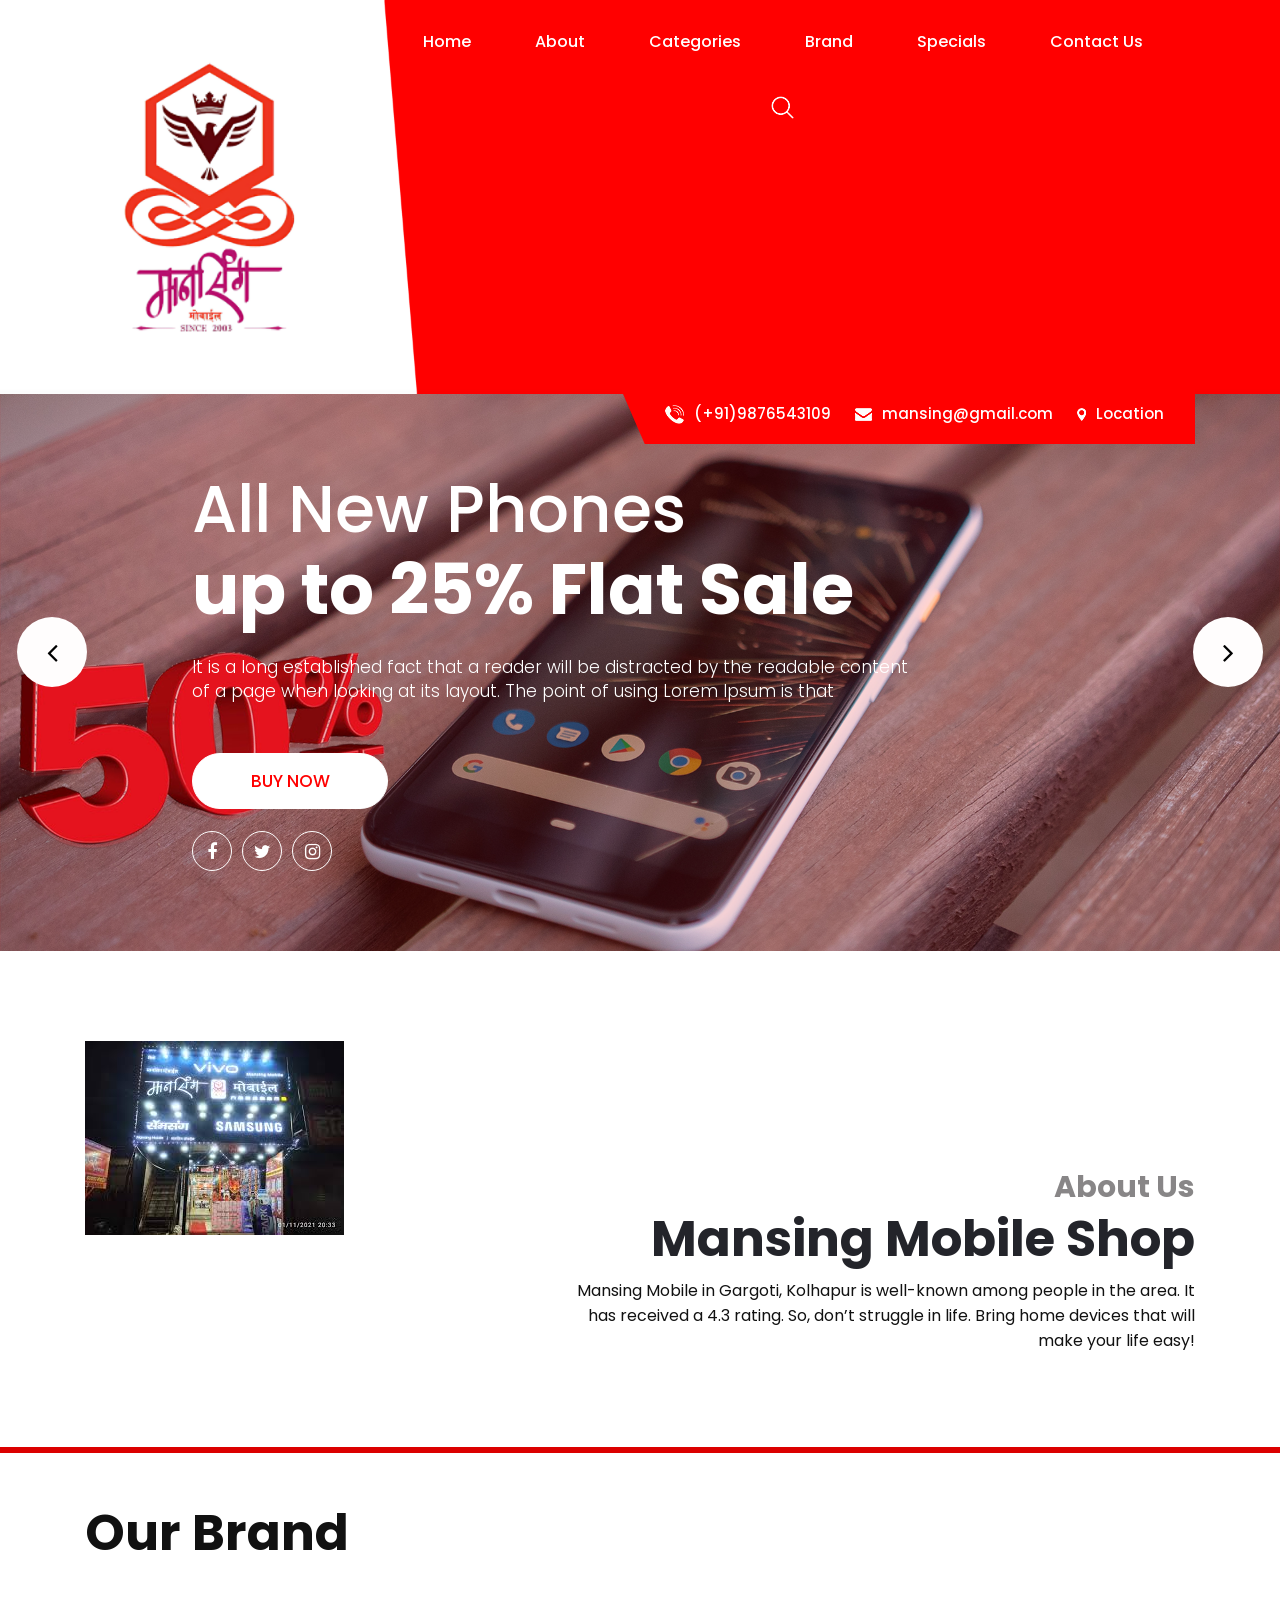
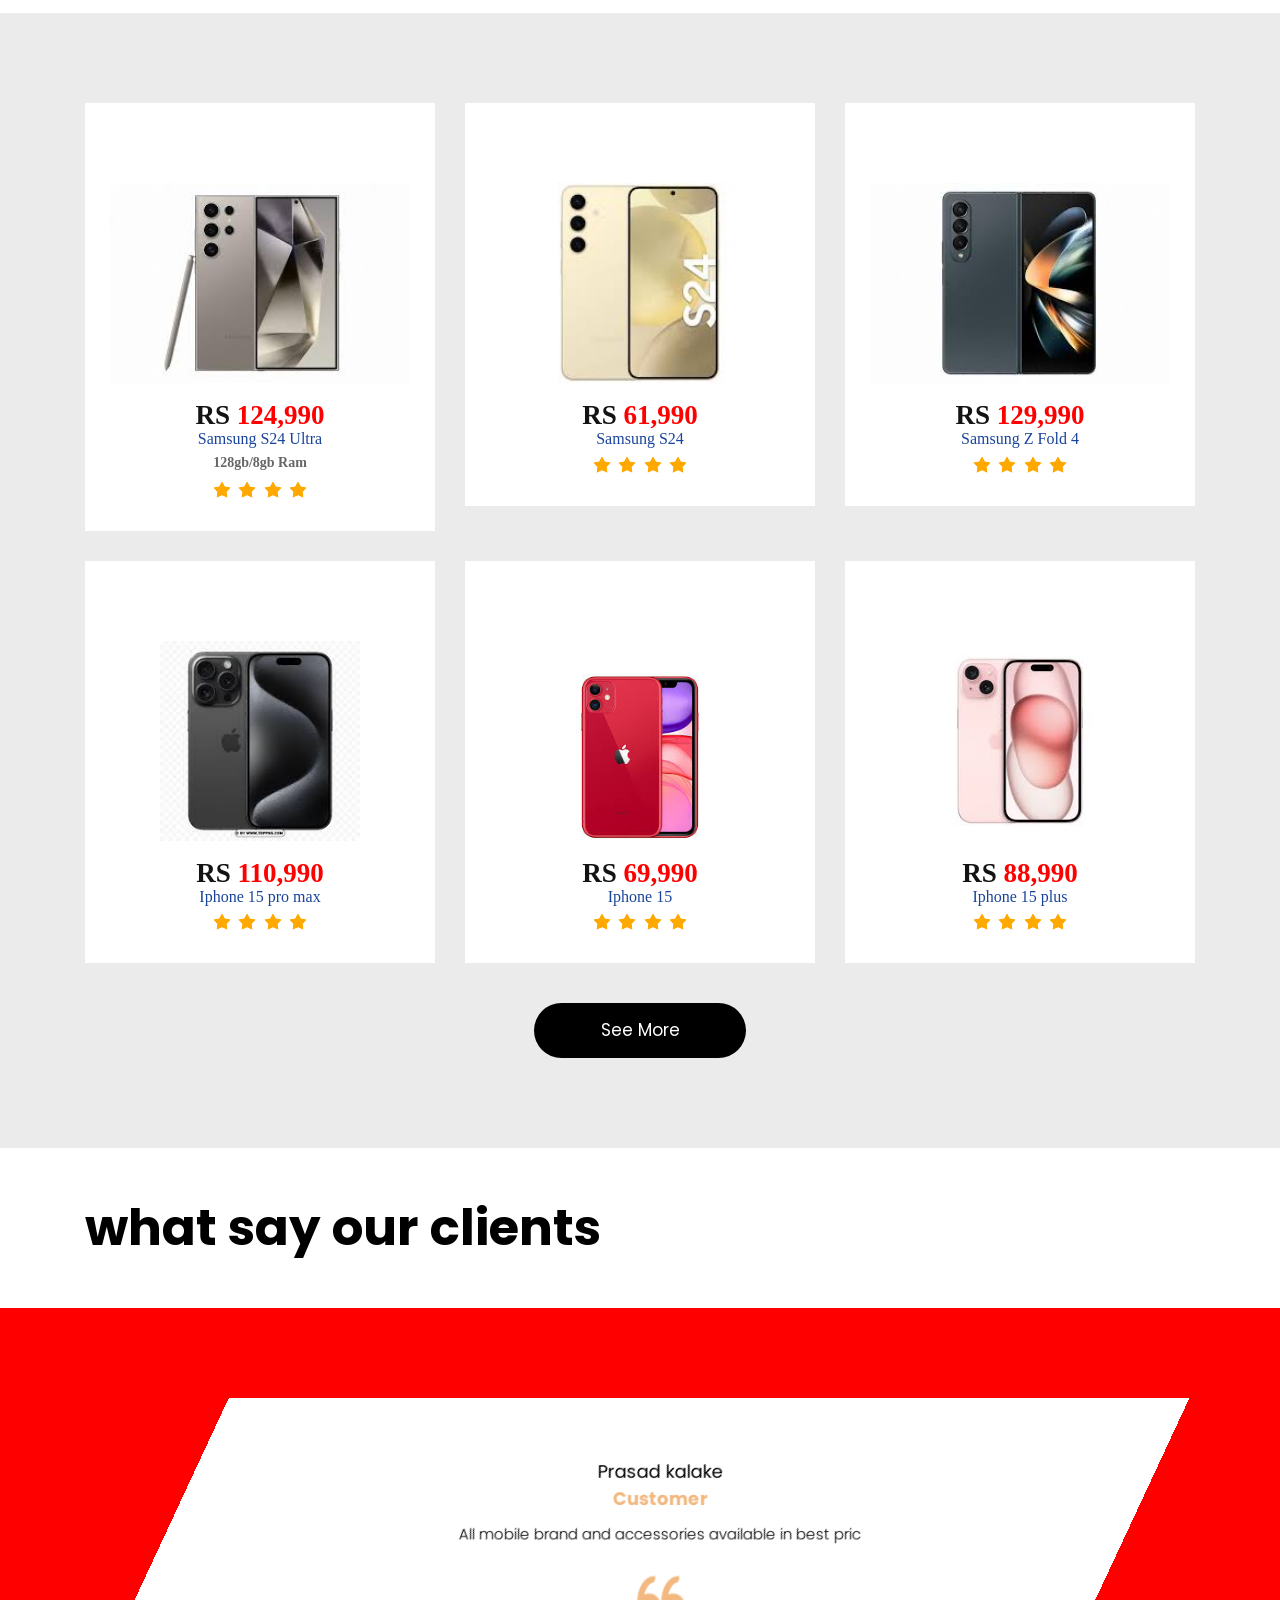
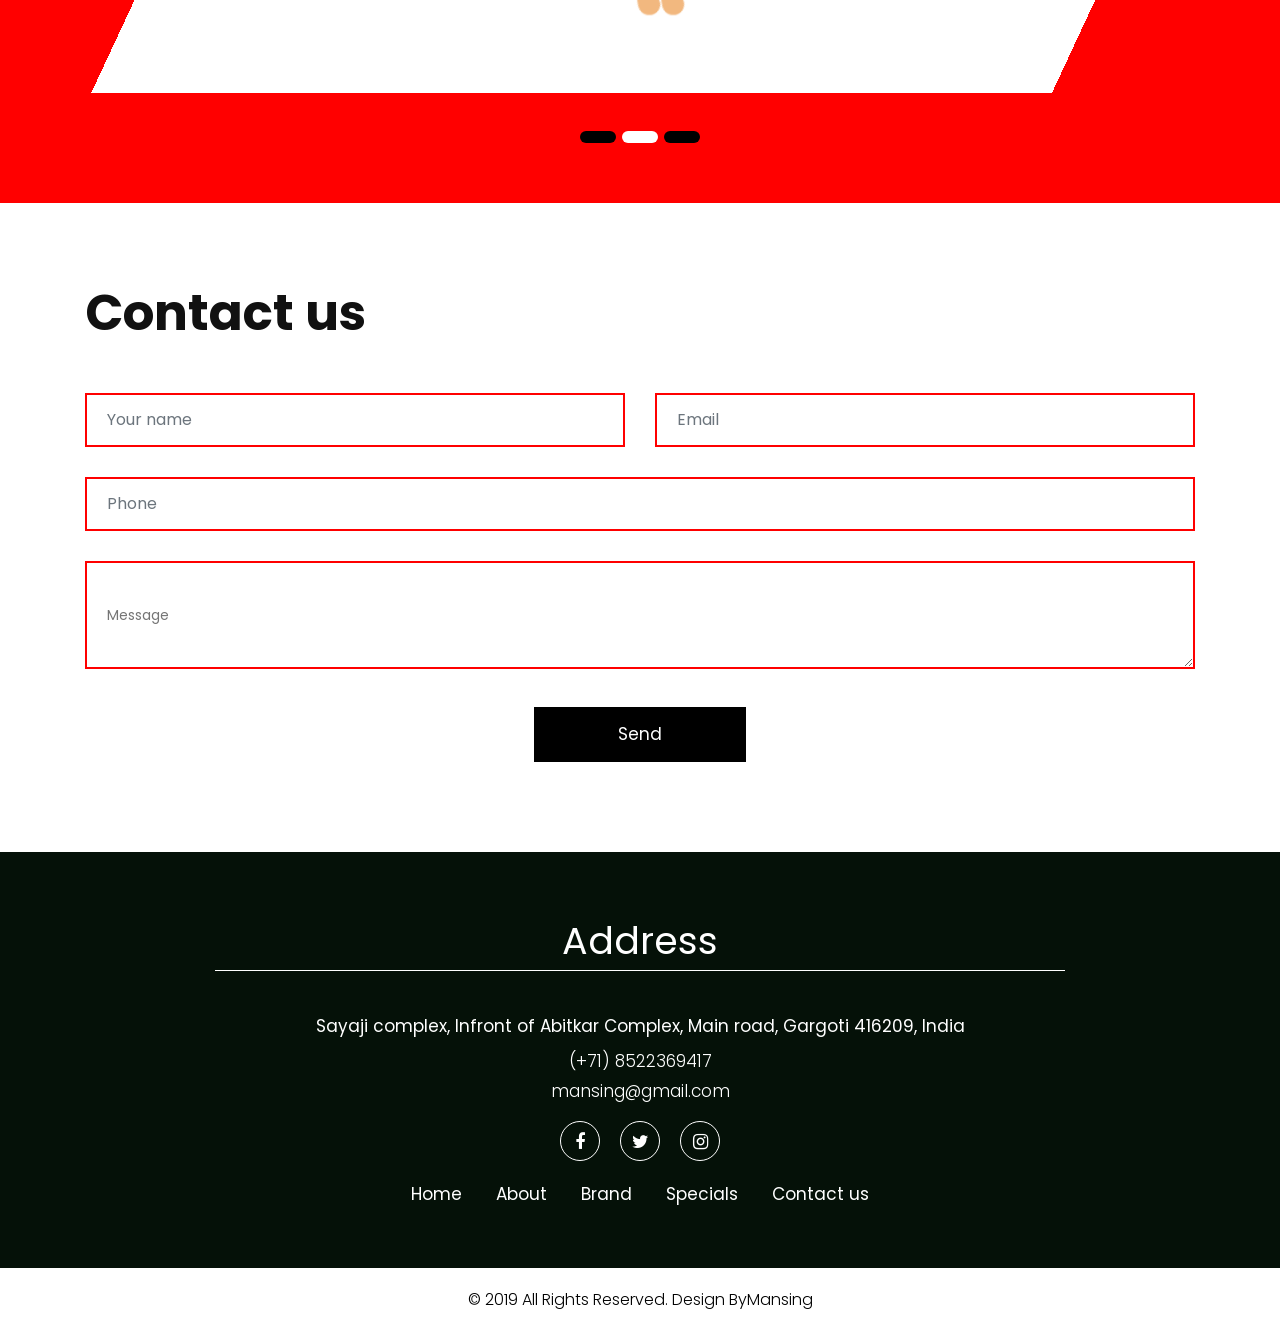
==== index.html @ 96abff28 "Initial commit" ====
<!DOCTYPE html>
<html lang="en">

<head>
    <!-- basic -->
    <meta charset="utf-8">
    <meta http-equiv="X-UA-Compatible" content="IE=edge">
    <!-- mobile metas -->
    <meta name="viewport" content="width=device-width, initial-scale=1">
    <meta name="viewport" content="initial-scale=1, maximum-scale=1">
    <!-- site metas -->
    <title>mansing mobile</title>
    <meta name="keywords" content="">
    <meta name="description" content="">
    <meta name="author" content="">
    <!-- bootstrap css -->
    <link rel="stylesheet" href="css/bootstrap.min.css">
    <!-- style css -->
    <link rel="stylesheet" href="css/style.css">
    <!-- Responsive-->
    <link rel="stylesheet" href="css/responsive.css">
    <!-- fevicon -->
    <link rel="icon" href="images/fevicon.png" type="image/gif" />
    <!-- Scrollbar Custom CSS -->
    <link rel="stylesheet" href="css/jquery.mCustomScrollbar.min.css">
    <!-- Tweaks for older IEs-->
    <link rel="stylesheet" href="https://netdna.bootstrapcdn.com/font-awesome/4.0.3/css/font-awesome.css">
    <!-- owl stylesheets -->
    <link rel="stylesheet" href="https://cdnjs.cloudflare.com/ajax/libs/font-awesome/4.7.0/css/font-awesome.min.css">
    <link rel="stylesheet" href="css/owl.carousel.min.css">
    <link rel="stylesheet" href="css/owl.theme.default.min.css">
    <link rel="stylesheet" href="https://cdnjs.cloudflare.com/ajax/libs/fancybox/2.1.5/jquery.fancybox.min.css" media="screen">
    <!--[if lt IE 9]>
      <script src="https://oss.maxcdn.com/html5shiv/3.7.3/html5shiv.min.js"></script>
      <script src="https://oss.maxcdn.com/respond/1.4.2/respond.min.js"></script><![endif]-->
</head>
<!-- body -->

<body class="main-layout ">
    <!-- loader  -->
    <div class="loader_bg">
        <div class="loader"><img src="images/loading.gif" alt="#" /></div>
    </div>
    <!-- end loader -->
    <!-- header -->
    <header>
        <!-- header inner -->
        <div class="header">

            <div class="container">
                <div class="row">
                    <div class="col-xl-3 col-lg-3 col-md-3 col-sm-3 col logo_section">
                        <div class="full">
                            <div class="center-desk">
                                <div class="logo">
                                    <a href="index.html"><img src="images/logo.png" alt="#"></a>
                                </div>
                            </div>
                        </div>
                    </div>
                    <div class="col-xl-9 col-lg-9 col-md-9 col-sm-9">
                        <div class="menu-area">
                            <div class="limit-box">
                                <nav class="main-menu">
                                    <ul class="menu-area-main">
                                        <li class="active"> <a href="index.html">Home</a> </li>
                                        <li> <a href="about.html">About</a> </li>
                                        <li><a href="categories.html">Categories</a></li>
                                        <li><a href="brand.html">Brand</a></li>
                                        <li><a href="special.html">Specials</a></li>
                                        <li><a href="contact.html">Contact Us</a></li>
                                        <li class="last">
                                            <a href="#"><img src="images/search_icon.png" alt="icon" /></a>
                                        </li>
                                    </ul>
                                </nav>
                            </div>
                        </div>  
                    </div>
                    <div class="col-md-6 offset-md-6">
                        <div class="location_icon_bottum">
                            <ul>
                                <li><img src="icon/call.png" />(+91)9876543109</li>
                                <li><img src="icon/email.png" />mansing@gmail.com</li>
                                <li><img src="icon/loc.png" />Location</li>
                            </ul>
                        </div>
                    </div>
                </div>
            </div>
        </div>
        <!-- end header inner -->
    </header>
    <!-- end header -->
    <section class="slider_section">
        <div id="myCarousel" class="carousel slide banner-main" data-ride="carousel">
            <div class="carousel-inner">
                <div class="carousel-item active">
                    <img class="first-slide" src="images/banner1.png" alt="First slide">
                    <div class="container">
                        <div class="carousel-caption relative">
                            <span>All New Phones </span>
                            <h1>up to 25% Flat Sale</h1>
                            <p>It is a long established fact that a reader will be distracted by the readable content
                                <br> of a page when looking at its layout. The point of using Lorem Ipsum is that</p>
                            <a class="buynow" href="#">Buy Now</a>
                            <ul class="social_icon">
                                <li> <a href="#"><i class="fa fa-facebook-f"></i></a></li>
                                <li> <a href="#"><i class="fa fa-twitter"></i></a></li>
                                <li> <a href="#"><i class="fa fa-instagram"></i></a></li>
                            </ul>
                        </div>
                    </div>
                </div>
                <div class="carousel-item">
                    <img class="second-slide" src="images/fold.jpg" alt="Second slide">
                    <div class="container">
                        <div class="carousel-caption relative">
                            

                        </div>
                    </div>
                </div>
                <div class="carousel-item">
                    <img class="Third-slide" src="images/A.jpg" alt="Third slide">
                    <div class="container">
                        <div class="carousel-caption relative">
                            

                        </div>
                    </div>
                </div>
                <div class="carousel-item">
                    <img class="second-slide" src="images/fold.jpg" alt="Second slide">
                    <div class="container">
                        <div class="carousel-caption relative">
                            

                        </div>
                    </div>
                </div>
                <div class="carousel-item">
                    
                    <div class="container">
                        <div class="carousel-caption relative">
                            <span>All New Phones </span>
                            <h1>up to 25% Flat Sale</h1>
                            <p>It is a long established fact that a reader will be distracted by the readable content
                                <br> of a page when looking at its layout. The point of using Lorem Ipsum is that</p>
                            <a class="buynow" href="#">Buy Now</a>
                            <ul class="social_icon">
                                <li> <a href="#"><i class="fa fa-facebook-f"></i></a></li>
                                <li> <a href="#"><i class="fa fa-twitter"></i></a></li>
                                <li> <a href="#"><i class="fa fa-instagram"></i></a></li>
                            </ul>
                        </div>
                    </div>
                </div>
            </div>
            <a class="carousel-control-prev" href="#myCarousel" role="button" data-slide="prev">
                <i class='fa fa-angle-left'></i>
            </a>
            <a class="carousel-control-next" href="#myCarousel" role="button" data-slide="next">
                <i class='fa fa-angle-right'></i>
            </a>
        </div>
    </section>

    <!-- about -->
    <div class="about">
        <div class="container">
            <div class="row">
                <div class="col-xl-5 col-lg-5 col-md-5 co-sm-l2">
                    <div class="about_img">
                        <figure><img src="images/about2.jpeg" alt="img" /></figure>
                    </div>
                </div>
                <div class="col-xl-7 col-lg-7 col-md-7 co-sm-l2">
                    <div class="about_box">
                        <h3>About Us</h3>
                        <span>Mansing Mobile Shop</span>
                        <p>
                        
                        <h4> Mansing Mobile in Gargoti, Kolhapur is well-known among people in the area. It has received a 4.3 rating. So, don’t struggle in life. Bring home devices that will make your life easy!</h4> </p>

                    </div>
               
            </div>
        </div>
    </div>
    </div>
    <!-- end about -->

    <!-- brand -->
    <div class="brand">
        <div class="container">
            <div class="row">
                <div class="col-md-12">
                    <div class="titlepage">
                        <h2>Our Brand</h2>
                    </div>
                </div>
            </div>
        </div>
        <div class="brand-bg">
            <div class="container">
                <div class="row">
                    <div class="col-xl-4 col-lg-4 col-md-4 col-sm-6 margin">
                        <div class="brand_box">
                            <img src="images/1.png" alt="img" />
                            <h3>RS <strong class="red">124,990</strong></h3>
                            <span>Samsung S24 Ultra</span>
                            <b> <li>128gb/8gb Ram</li></b>
                            <i><img src="images/star.png"/></i>
                            <i><img src="images/star.png"/></i>
                            <i><img src="images/star.png"/></i>
                            <i><img src="images/star.png"/></i>
                        </div>
                    </div>
                    <div class="col-xl-4 col-lg-4 col-md-4 col-sm-6 margin">
                        <div class="brand_box">
                            <img src="images/2.png" alt="img" />
                            <h3>RS <strong class="red">61,990</strong></h3>
                            <span>Samsung S24</span>
                            <i><img src="images/star.png"/></i>
                            <i><img src="images/star.png"/></i>
                            <i><img src="images/star.png"/></i>
                            <i><img src="images/star.png"/></i>
                        </div>
                    </div>
                    <div class="col-xl-4 col-lg-4 col-md-4 col-sm-6 margin">
                        <div class="brand_box">
                            <img src="images/3.png" alt="img" />
                            <h3>RS <strong class="red">129,990</strong></h3>
                            <span>Samsung Z Fold 4</span>
                            <i><img src="images/star.png"/></i>
                            <i><img src="images/star.png"/></i>
                            <i><img src="images/star.png"/></i>
                            <i><img src="images/star.png"/></i>
                        </div>
                    </div>
                    <div class="col-xl-4 col-lg-4 col-md-4 col-sm-6">
                        <div class="brand_box">
                            <img src="images/4.png" alt="img" />
                            <h3>RS <strong class="red">110,990</strong></h3>
                            <span>Iphone 15 pro max</span>
                            <i><img src="images/star.png"/></i>
                            <i><img src="images/star.png"/></i>
                            <i><img src="images/star.png"/></i>
                            <i><img src="images/star.png"/></i>
                        </div>
                    </div>
                    <div class="col-xl-4 col-lg-4 col-md-4 col-sm-6 mrgn">
                        <div class="brand_box">
                            <img src="images/5.png" alt="img" />
                            <h3>RS <strong class="red">69,990</strong></h3>
                            <span>Iphone 15</span>
                            <i><img src="images/star.png"/></i>
                            <i><img src="images/star.png"/></i>
                            <i><img src="images/star.png"/></i>
                            <i><img src="images/star.png"/></i>
                        </div>
                    </div>
                    <div class="col-xl-4 col-lg-4 col-md-4 col-sm-6 mrgn">
                        <div class="brand_box">
                            <img src="images/6.png" alt="img" />
                            <h3>RS <strong class="red">88,990</strong></h3>
                            <span>Iphone 15 plus</span>
                            <i><img src="images/star.png"/></i>
                            <i><img src="images/star.png"/></i>
                            <i><img src="images/star.png"/></i>
                            <i><img src="images/star.png"/></i>
                        </div>
                    </div>
                    <div class="col-md-12">
                        <a href="product.html" class="read-more" >See More</a>
                    </div>
                </div>
            </div>
        </div>
    </div>

    <!-- end brand -->
    <!-- clients -->
    <div class="clients">
        <div class="container">
            <div class="row">
                <div class="col-md-12">
                    <div class="titlepage">
                        <h2>what say our clients</h2>
                    </div>
                </div>
            </div>
        </div>
    </div>
    <div class="clients_red">
        <div class="container">
            <div id="testimonial_slider" class="carousel slide" data-ride="carousel">
                <!-- Indicators -->
                <ul class="carousel-indicators">
                    <li data-target="#testimonial_slider" data-slide-to="0" class=""></li>
                    <li data-target="#testimonial_slider" data-slide-to="1" class="active"></li>
                    <li data-target="#testimonial_slider" data-slide-to="2" class=""></li>
                </ul>
                <!-- The slideshow -->
                <div class="carousel-inner">
                    <div class="carousel-item">
                        <div class="testomonial_section">
                            <div class="full center">
                            </div>
                            <div class="full testimonial_cont text_align_center cross_layout">
                                <div class="cross_inner">
                                    <h3>Devendra<br><strong class="ornage_color">Customer</strong></h3>
                                    <p>All in one mobile store. All brands mobile phones and accessories available in reasonable rates. Festival ans seasonal offers are there.</i>
                                    </p>
                                    <div class="full text_align_center margin_top_30">
                                        <img src="icon/testimonial_qoute.png">
                                    </div>
                                </div>
                            </div>
                        </div>
                    </div>

                    <div class="carousel-item active">

                        <div class="testomonial_section">
                            <div class="full center">
                            </div>
                            <div class="full testimonial_cont text_align_center cross_layout">
                                <div class="cross_inner">
                                    <h3>Prasad kalake<br><strong class="ornage_color">Customer</strong></h3>
                                    <p>All mobile brand and accessories available in best pric</i>
                                    </p>
                                    <div class="full text_align_center margin_top_30">
                                        <img src="icon/testimonial_qoute.png">
                                    </div>
                                </div>
                            </div>
                        </div>

                    </div>

                    <div class="carousel-item">

                        <div class="testomonial_section">
                            <div class="full center">
                            </div>
                            <div class="full testimonial_cont text_align_center cross_layout">
                                <div class="cross_inner">
                                    <h3>Pravin kamble<br><strong class="ornage_color">Customer</strong></h3>
                                    <p>Mansing mobile was funtastic mobile shop in Gargoti and his service is very good and also informed to new offers and launching mobile
</i>
                                    </p>
                                    <div class="full text_align_center margin_top_30">
                                        <img src="icon/testimonial_qoute.png">
                                    </div>
                                </div>
                            </div>
                        </div>
                    </div>

                </div>

            </div>

        </div>
    </div>
    <!-- end clients -->
    <!-- contact -->
    <div class="contact">
        <div class="container">
            <div class="row">
                <div class="col-md-12">
                    <div class="titlepage">
                        <h2>Contact us</h2>
                    </div>
                    <form action="data.php" method="POST">
    <div class="row">
        <div class="col-xl-6 col-lg-6 col-md-6 col-sm-6">
            <input class="form-control" placeholder="Your name" type="text" name="YourName">
        </div>
        <div class="col-xl-6 col-lg-6 col-md-6 col-sm-6">
            <input class="form-control" placeholder="Email" type="text" name="Email">
        </div>
        <div class="col-md-12">
            <input class="form-control" placeholder="Phone" type="text" name="Phone">
        </div>
        <div class="col-md-12">
            <textarea class="textarea" placeholder="Message" name="Message"></textarea>
        </div>
        <div class="col-md-12">
            <button class="send" type="submit">Send</button>
        </div>
    </div>
</form>

                </div>
            </div>
        </div>
    </div>
    <!-- end contact -->

    <!-- footer -->
    <footer>
        <div id="contact" class="footer">
            <div class="container">
                <div class="row pdn-top-30">
                    <div class="col-md-12 ">
                        <div class="footer-box">
                            <div class="headinga">
                                <h3>Address</h3>
                                <span>Sayaji complex, Infront of Abitkar Complex, Main road, Gargoti 416209, India</span>
                                <p>(+71) 8522369417
                                    <br>mansing@gmail.com</p>
                            </div>
                            <ul class="location_icon">
                                <li> <a href="#"><i class="fa fa-facebook-f"></i></a></li>
                                <li> <a href="#"><i class="fa fa-twitter"></i></a></li>
                                <li> <a href="#"><i class="fa fa-instagram"></i></a></li>

                            </ul>
                            <div class="menu-bottom">
                                <ul class="link">
                                    <li> <a href="#">Home</a></li>
                                    <li> <a href="#">About</a></li>
                                    
                                    <li> <a href="#">Brand </a></li>
                                    <li> <a href="#">Specials  </a></li>
                                    <li> <a href="#"> Contact us</a></li>
                                </ul>
                            </div>
                        </div>
                    </div>
                </div>
            </div>
            <div class="copyright">
                <div class="container">
                    <p>© 2019 All Rights Reserved. Design By<a href="https://html.design/">Mansing</a></p>
                </div>
            </div>
        </div>
    </footer>
    <!-- end footer -->
    <!-- Javascript files-->
    <script src="js/jquery.min.js"></script>
    <script src="js/popper.min.js"></script>
    <script src="js/bootstrap.bundle.min.js"></script>
    <script src="js/jquery-3.0.0.min.js"></script>
    <script src="js/plugin.js"></script>
    <!-- sidebar -->
    <script src="js/jquery.mCustomScrollbar.concat.min.js"></script>
    <script src="js/custom.js"></script>
    <!-- javascript -->
    <script src="js/owl.carousel.js"></script>
    <script src="https:cdnjs.cloudflare.com/ajax/libs/fancybox/2.1.5/jquery.fancybox.min.js"></script>
    <script>
        RS(document).ready(function() {
            RS(".fancybox").fancybox({
                openEffect: "none",
                closeEffect: "none"
            });

            RS(".zoom").hover(function() {

                RS(this).addClass('transition');
            }, function() {

                RS(this).removeClass('transition');
            });
        });
    </script>
</body>

</html>
---- css/style.css ----
/*--------------------------------------------------------------------- File Name: style.css ---------------------------------------------------------------------*/


/*--------------------------------------------------------------------- import Fonts ---------------------------------------------------------------------*/

@import url('https://fonts.googleapis.com/css?family=Rajdhani:300,400,500,600,700');
@import url('https://fonts.googleapis.com/css?family=Poppins:100,100i,200,200i,300,300i,400,400i,500,500i,600,600i,700,700i,800,800i,900,900i');

/*****---------------------------------------- 1) font-family: 'Rajdhani', sans-serif;
 2) font-family: 'Poppins', sans-serif;
 ----------------------------------------*****/


/*--------------------------------------------------------------------- import Files ---------------------------------------------------------------------*/

@import url(animate.min.css);
@import url(normalize.css);
@import url(icomoon.css);
@import url(css/font-awesome.min.css);
@import url(meanmenu.css);
@import url(owl.carousel.min.css);
@import url(swiper.min.css);
@import url(slick.css);
@import url(jquery.fancybox.min.css);
@import url(jquery-ui.css);
@import url(nice-select.css);

/*--------------------------------------------------------------------- skeleton ---------------------------------------------------------------------*/

* {
     box-sizing: border-box !important;
     transition: ease all 0.5s;
}

html {
     scroll-behavior: smooth;
}

body {
     color: #666666;
     font-size: 14px;
      font-family: poppins;
     line-height: 1.80857;
     font-weight: normal;
     overflow-x: hidden;
}

a {
     color: #1f1f1f;
     text-decoration: none !important;
     outline: none !important;
     -webkit-transition: all .3s ease-in-out;
     -moz-transition: all .3s ease-in-out;
     -ms-transition: all .3s ease-in-out;
     -o-transition: all .3s ease-in-out;
     transition: all .3s ease-in-out;
}

h1,
h2,
h3,
h4,
h5,
h6 {
     letter-spacing: 0;
     font-weight: normal;
     position: relative;
     padding: 0 0 10px 0;
     font-weight: normal;
     line-height: normal;
     color: #111111;
     margin: 0
}

h1 {
     font-size: 24px
}

h2 {
     font-size: 22px
}

h3 {
     font-size: 18px
}

h4 {
     font-size: 16px
}

h5 {
     font-size: 14px
}

h6 {
     font-size: 13px
}

*,
*::after,
*::before {
     -webkit-box-sizing: border-box;
     -moz-box-sizing: border-box;
     box-sizing: border-box;
}

h1 a,
h2 a,
h3 a,
h4 a,
h5 a,
h6 a {
     color: #212121;
     text-decoration: none!important;
     opacity: 1
}

button:focus {
     outline: none;
}

ul,
li,
ol {
     margin: 0px;
     padding: 0px;
     list-style: none;
}

p {
     margin: 0px;
     font-weight: 300;
     font-size: 15px;
     line-height: 24px;
}

a {
     color: #222222;
     text-decoration: none;
     outline: none !important;
}

a,
.btn {
     text-decoration: none !important;
     outline: none !important;
     -webkit-transition: all .3s ease-in-out;
     -moz-transition: all .3s ease-in-out;
     -ms-transition: all .3s ease-in-out;
     -o-transition: all .3s ease-in-out;
     transition: all .3s ease-in-out;
}

img {
     max-width: 100%;
     height: auto;
}

 :focus {
     outline: 0;
}

.btn-custom {
     margin-top: 20px;
     background-color: transparent !important;
     border: 2px solid #ddd;
     padding: 12px 40px;
     font-size: 16px;
}

.lead {
     font-size: 18px;
     line-height: 30px;
     color: #767676;
     margin: 0;
     padding: 0;
}

.form-control:focus {
     border-color: #ffffff !important;
     box-shadow: 0 0 0 .2rem rgba(255, 255, 255, .25);
}

.navbar-form input {
     border: none !important;
}

.badge {
     font-weight: 500;
}

blockquote {
     margin: 20px 0 20px;
     padding: 30px;
}

button {
     border: 0;
     margin: 0;
     padding: 0;
     cursor: pointer;
}

.full {
     float: left;
     width: 100%;
}

.layout_padding {
     padding-top: 90px;
     padding-bottom: 90px;
}

.layout_padding_2 {
     padding-top: 75px;
     padding-bottom: 75px;
}

.light_silver {
     background: #f9f9f9;
}

.theme_bg {
     background: #38c8a8;
}

.margin_top_30 {
     margin-top: 30px !important;
}

.full {
     width: 100%;
     float: left;
     margin: 0;
     padding: 0;
}


/**-- heading section --**/

.main_heading {
     text-align: center;
     display: flex;
     justify-content: center;
     position: relative;
     margin-bottom: 50px;
}

.main_heading h2 {
     padding: 0;
     font-size: 48px;
     line-height: 60px;
     font-weight: 400;
     position: relative;
     letter-spacing: -0.5px;
     color: #114c7d;
     border-left: solid #38c8a8 10px;
     padding-left: 15px;
}

.main_heading h2 strong {
     background: #38c8a8;
     color: #fff;
     font-weight: 600;
     padding: 0 15px;
     line-height: 68px;
}

.white_heading_main h2 {
     color: #fff;
}

.small_main_heading {
     margin-top: 25px;
     float: left;
     width: 100%;
     border-bottom: solid rgba(0, 0, 0, 0.07) 1px;
     margin-bottom: 25px;
}

.small_main_heading h2 {
     padding: 2px 0 20px 0;
     color: #114c7d;
     font-weight: 400;
     font-size: 28px;
     background-image: url('../images/fevicon.png');
     background-repeat: no-repeat;
     padding-left: 55px;
     letter-spacing: -0.5px;
}

.small_main_heading h2 strong {
     color: #38c8a8;
     font-weight: 600;
}

.main_bt {
     background: #ee580f;
     color: #fff;
     padding: 15px 60px 15px 60px;
     float: left;
     font-size: 15px;
     font-weight: 400;
     border: solid #ee580f 2px;
     border-radius: 30px;
     margin: 15px 0px 60px 0px;
}

a.readmore_bt {
     color: #fff;
     font-weight: 300;
     text-decoration: underline !important;
}

.main_bt:hover,
.main_bt:focus {
     background: #000;
     border: solid #000 2px;
     color: #fff;
}


/**-- list icon --**/

.ul_list_info_icon ul {
     list-style: none;
}

.ul_list_info_icon ul li {
     display: inline;
     float: left;
     width: 100%;
}

.ul_list_info_icon ul li img {
     width: 75px;
}


/*---------------------------- preloader area ----------------------------*/

.loader_bg {
     position: fixed;
     z-index: 9999999;
     background: #fff;
     width: 100%;
     height: 100%;
}

.loader {
     height: 100%;
     width: 100%;
     position: absolute;
     left: 0;
     top: 0;
     display: flex;
     justify-content: center;
     align-items: center;
}

.loader img {
     width: 280px;
}


/*---------------------------- scroll to top area ----------------------------*/

.scrollup {
     float: right;
     position: absolute;
     color: #fff;
     right: 20px;
     padding: 0px 5px;
     text-transform: uppercase;
     font-weight: 600;
     background: #38c8a8;
     position: fixed;
     bottom: 20px;
     z-index: 99;
     text-align: center;
     color: #fff;
     cursor: pointer;
     border-radius: 0px;
     opacity: 0;
     backface-visibility: hidden;
     -webkit-backface-visibility: hidden;
     transform: scale(1);
     -moz-transform: scale(1);
     -o-transform: scale(1);
     -webkit-transform: scale(1);
     transition: .2s all ease;
     -moz-transition: .2s all ease;
     -o-transition: .2s all ease;
     -webkit-transition: .2s all ease;
     width: 50px;
     height: 50px;
     border-radius: 100%;
     line-height: 48px;
     font-size: 16px;
}

.scrollup.b-show_scrollBut {
     opacity: 1;
     visibility: visible;
}

.top_awro {
     background: #ee4a79 none repeat scroll 0 0;
     cursor: pointer;
     padding: 6px 8px;
     position: fixed;
     bottom: 59px;
     right: 20px;
     display: none;
     height: 45px;
     width: 45px;
     border-radius: 50%;
     text-align: center;
     line-height: 30px;
     transition: all 0.5s ease;
}

.sale_pro {
     background: #f25252 !important;
}

.margin_top_50 {
     margin-top: 50px;
}

.margin_bottom_30_all {
     margin-bottom: 30px;
}

.text_align_center {
     text-align: center;
}


/*--------------------------------------------------------------------- header area ---------------------------------------------------------------------*/

.header {
     font-family: poppins;
     padding: 10px 0px;
     background: url(../images/hea.png);
     background-repeat: no-repeat;
background-size: 100% 100%;
background-position: center center;
}

.logo {
     float: left;
     position: relative;
     padding-top: 11px;
}

nav.main-menu {
     float: right;
     margin-left: 0;
}

ul.top_icon {
     float: right;
     padding-top: 17px;
}

ul.top_icon li {
     float: left;
     color: #fff;
     display: flex;
     flex-wrap: wrap;
     align-items: center;
     padding-right: 20px;
}

ul.top_icon li:last-child {
     padding-right: 0px;
}

ul.top_icon li a {
     color: #fff;
}

.menu-area-main li:hover a,
.menu-area-main li:focus a {
     color: #ffff;
}

.menu-area-main li.active a {
     color: #fff;
}

.right_cart_section {
     float: right;
     width: auto;
}

.right_cart_section ul {
     float: left;
     min-height: auto;
     margin: 0;
     padding: 12px 0 0;
}

.right_cart_section .cart_icons {
     padding: 18px 0 0;
}
.last {padding-right: 0px;}
.main-menu ul>li nth:child(7) a {
     padding-right: 0px;
}

.right_cart_section ul li {
     float: left;
     font-size: 17px;
     font-weight: 400;
     color: #fff;
     margin-right: 30px;
}

.right_cart_section ul.cart_update li {
     font-size: 13px;
     color: #ccc;
     line-height: normal;
     margin: 0;
     font-weight: 300;
}

.right_cart_section ul.cart_update li span {
     font-size: 18px;
     font-weight: 300;
     color: #fff;
     line-height: 21px;
}

.right_cart_section ul li i {
     margin-right: 10px;
     margin-top: 5px;
     float: left;
     color: #fff;
     font-size: 21px;
}

.right_cart_section ul li a {
     color: #fff;
}


/*-- end header middle --*/

.top-bar-info {
     background: #111111;
     padding: 5px 0px;
}

.top-menu-left {
     float: left;
}

.top-menu-left li {
     position: relative;
     display: inline-block;
     margin-right: 11px;
     padding-right: 12px;
}

.top-menu-left li::before {
     content: '';
     position: absolute;
     right: 0;
     top: 9px;
     height: 10px;
     border-right: 1px dotted #999;
}

.top-menu-left li:last-child::before {
     display: none;
}

.top-menu-left li:last-child {
     padding: 0px;
     margin: 0px;
}

.top-menu-left li a {
     color: #ffffff;
     font-size: 12px;
     text-transform: uppercase;
     text-decoration: none;
}

.top-menu-left li a:hover {
     color: #38c8a8;
}

.right-dropdown-language {
     float: right;
     margin-left: 12px;
}

.dropdown-bar .dropdown-link {
     position: absolute;
     z-index: 1009;
     top: 40px;
     left: 0;
     right: auto;
     min-width: 50px;
     padding: 15px;
     background: #ffffff;
     list-style: none;
     border: 2px solid #38c8a8;
     opacity: 0;
     visibility: hidden;
     -webkit-box-shadow: 0 0 10px rgba(0, 0, 0, 0.1);
     box-shadow: 0 0 10px rgba(0, 0, 0, 0.1);
     -webkit-transition: opacity 0.2s ease 0s, visibility 0.2s linear 0s;
     -o-transition: opacity 0.2s ease 0s, visibility 0.2s linear 0s;
     transition: opacity 0.2s ease 0s, visibility 0.2s linear 0s;
     text-align: left;
}

.dropdown-bar:hover .dropdown-link {
     opacity: 1;
     visibility: visible;
     top: 25px;
}

.dropdown-bar.right-dropdown-language>a::after {
     font-family: 'FontAwesome';
     content: "\f107";
     text-decoration: none;
     padding-left: 4px;
     color: #ffffff;
}

.right-dropdown-language>a {
     line-height: 10px;
     padding: 5px 5px;
     cursor: pointer;
}

.dropdown-bar .dropdown-link li a {
     color: #111111;
     display: block;
     font-size: 12px;
     line-height: 15px;
     padding: 5px 0;
}

.dropdown-bar .dropdown-link li a:hover {
     color: #38c8a8;
}

.dropdown-bar .dropdown-link li a img {
     margin-right: 7px;
}

.dropdown-bar .dropdown-link li.active {
     font-weight: bold;
}

.right-dropdown-language .dropdown-link {
     min-width: 100px;
     padding: 7px 10px;
     color: #111111;
}

.dropdown-bar {
     position: relative;
     padding: 0 5px;
     font-size: 13px;
}

.dropdown-bar .dropdown-link.right-sd {
     left: auto;
     right: 0;
}

.right-dropdown-currency {
     float: right;
     margin-left: 12px;
}

.dropdown-bar.right-dropdown-currency>a::after {
     font-family: 'FontAwesome';
     content: "\f107";
     text-decoration: none;
     padding-left: 4px;
     color: #ffffff;
}

.right-dropdown-currency>a {
     line-height: 10px;
     padding: 5px 5px;
     cursor: pointer;
     color: #ffffff;
}

.right-dropdown-currency .dropdown-link {
     min-width: 100px;
     padding: 7px 10px;
     color: #111111;
}

.right-dropdown-currency .dropdown-link {
     min-width: 55px;
     padding: 7px 10px;
}

.right-dropdown-currency .dropdown-link li a span.symbol {
     margin-right: 7px;
}

#login-modal .modal-content {
     border-radius: 0px;
}

#login-modal .modal-content .modal-header {
     background: #38c8a8;
     border-radius: 0;
}

#login-modal .modal-content .modal-body .form-group input {
     background: #ffffff;
     border: 1px solid #c8c8c8;
     border-radius: 0px;
}

#login-modal .modal-content .modal-body .form-group input:focus {
     border: 1px solid #c8c8c8 !important;
}

#login-modal .modal-content form {
     margin-bottom: 10px;
}

.modal-title {
     padding: 0px;
     color: #ffffff;
     font-size: 18px;
     text-transform: uppercase;
}

.btn-template-outlined {
     background: #111111;
     color: #ffffff;
     border: none;
     border-radius: 0px;
}

.btn-template-outlined i {
     padding-right: 10px;
}

.text-muted {
     padding: 10px 0px;
}

.slogan-line {
     float: right;
     color: #ffffff;
     font-size: 13px;
}

.middle-area {
     padding: 30px 0px;
}

.header-search {
     padding: 3px 0px;
}

.header-search form {
     position: relative;
     -webkit-box-shadow: 0px 1px 10px -1px rgba(0, 0, 0, 0.2);
     box-shadow: 0px 1px 10px -1px rgba(0, 0, 0, 0.2);
}

.header-search .btn-group.bootstrap-select {
     position: absolute;
     left: 0px;
     top: 0px;
}

.header-search input {
     width: 100%;
     min-height: 45px;
     border-radius: 0px;
     border: none;
     padding-left: 15px;
     border: 1px solid #e0e7ed;
}

.header-search form .search-btn {
     position: absolute;
     right: 0;
     top: 0;
     border: 0;
     color: #fff;
     font-size: 20px;
     padding: 4px 15px;
     border-radius: 0px;
     background-color: #38c8a8;
     cursor: pointer;
}

.header-search form .search-btn:hover {
     background: #111111;
}

.cart-box {
     float: right;
     margin-left: 10px;
     position: relative;
}

.cart-content-box {
     position: absolute;
     z-index: 1009;
     top: 40px;
     left: auto;
     right: 0;
     min-width: 250px;
     max-width: 250px;
     padding: 15px;
     background: #ffffff;
     list-style: none;
     border: 2px solid #38c8a8;
     opacity: 0;
     visibility: hidden;
     -webkit-box-shadow: 0 0 10px rgba(0, 0, 0, 0.1);
     box-shadow: 0 0 10px rgba(0, 0, 0, 0.1);
     text-align: left;
     -webkit-transform: scaleY(0);
     transform: scaleY(0);
     -webkit-transform-origin: 0 0 0;
     transform-origin: 0 0 0;
     -webkit-transition: all 0.3s ease 0s;
     transition: all 0.3s ease 0s;
     transition: all 0.3s ease 0s;
}

.cart-box:hover .cart-content-box {
     opacity: 1;
     visibility: visible;
     top: 100%;
     -webkit-transform: scaleY(1);
     transform: scaleY(1);
}

.inner-cart {
     background: #38c8a8;
     border-radius: 2px;
     padding: 0px;
     color: #ffffff;
     position: relative;
     width: 40px;
     height: 40px;
     text-align: center;
}

.cart-box .inner-cart:hover {
     color: #ffffff;
}

.line-cart {
     float: left;
     line-height: 40px;
     margin-right: 9px;
}

.cart-box a {
     display: inline-block;
}

.cart-box a:hover {
     color: #38c8a8;
}

.cart-box a span.icon {
     background: #38c8a8;
     width: 30px;
     height: 40px;
     display: inline-block;
     line-height: 40px;
     text-align: center;
     color: #ffffff;
     position: relative;
     border-radius: 2px;
}

.cart-box a .p-up {
     position: absolute;
     right: -8px;
     top: -8px;
     line-height: initial;
     background: #38c8a8;
     padding: 3px;
     border-radius: 50%;
     width: 17px;
     height: 17px;
     font-size: 12px;
     text-align: center;
     line-height: 10px;
}

.wish-box {
     float: right;
}

.wish-box a {
     display: inline-block;
}

.wish-box a:hover {
     color: #38c8a8;
}

.wish-box a span.icon {
     background: #38c8a8;
     width: 40px;
     height: 40px;
     display: inline-block;
     line-height: 40px;
     text-align: center;
     color: #ffffff;
     position: relative;
     border-radius: 2px;
}

.wish-box a span.icon:hover {
     background: #111111;
}

.cart-content-right {
     padding: 5px 0px;
}

.cart-content-box .items {
     text-align: center;
}

.product-media {
     width: 60px;
     float: left;
     position: relative;
}

.cart-content-box .items:hover .product-media::before {
     transform: scale(1);
     -webkit-transform: scale(1);
     -moz-transform: scale(1);
     -ms-transform: scale(1);
     -o-transform: scale(1);
}

.product-media::before {
     position: absolute;
     content: '';
     z-index: 2;
     top: 0;
     left: 0;
     width: 100%;
     height: 100%;
     background-color: #38c8a8;
     opacity: 0.4;
     transform: scale(0);
     -webkit-transform: scale(0);
     -moz-transform: scale(0);
     -ms-transform: scale(0);
     -o-transform: scale(0);
     transition: all 0.5s ease;
     -webkit-transition: all 0.5s ease;
     -moz-transition: all 0.5s ease;
     -o-transition: all 0.5s ease;
}

.cart-content-box .items .item .remove {
     position: absolute;
     right: 0px;
     top: 0px;
     background: #38c8a8;
     color: #ffffff;
     width: 20px;
     height: 20px;
     line-height: 18px;
     border-radius: 2px;
}

.cart-content-box .items .item {
     margin-bottom: 10px;
     padding-bottom: 10px;
     border-bottom: 1px solid #e0e7ed;
     position: relative;
}

.cart-content-box .items .item .product-info {
     padding-top: 10px;
     padding-left: 71px;
     text-align: left;
}

.cart-content-box .items .item .remove:hover {
     background: #111111;
}

.subtotal {
     text-align: left;
     text-transform: capitalize;
     color: #38c8a8;
     font-weight: 500;
     margin-bottom: 15px;
}

.subtotal span {
     font-weight: bold;
     color: #111111;
     padding-left: 15px;
     float: right;
}

.actions .btn-process {
     padding: 5px 16px;
     color: #ffffff;
     font-family: 'Roboto', sans-serif;
     font-size: 14px;
     border-radius: 2px;
     overflow: hidden;
}

.actions .btn-process:hover {
     color: #ffffff;
}

.line-cart {
     position: relative;
}

.wish-box a span.icon span {
     position: absolute;
     right: -8px;
     top: -8px;
     line-height: initial;
     background: #38c8a8;
     padding: 3px;
     border-radius: 50%;
     width: 17px;
     height: 17px;
     font-size: 12px;
}

.main-menu {
     text-align: center;
}

.main-menu ul {
     margin: 0;
     list-style-type: none;
     margin-bottom: 10px;
}

.main-menu ul>li {
     display: inline-block;
     position: relative;
}

.main-menu ul>li a {
     line-height: 20px;
     font-size: 16px;
     display: block;
     font-weight: 500;
     color: #fff;
     padding: 22px 30px;
}


}
.main-menu ul li:last-child a {
     padding-right: 0;
}
.sub-down li {
     background: #ffffff;
}
.main-menu ul>li .sub-down li a {
     color: #114c7d;
     font-size: 15px;
     text-transform: capitalize;
     font-weight: 300;
     padding: 12px 5px;
     position: relative;
     border-bottom: solid #eee 1px;
}
.main-menu ul>li .sub-down li a::before {}
.main-menu ul>li .sub-down li a:hover {
     color: #111111;
}
.main-menu ul>li .sub-down li a:hover::before {}
.main-menu ul li:first-child {
     margin-left: 0;
}
.main-menu ul>li>ul {
     opacity: 0;
     position: absolute;
     text-align: left;
     top: 100%;
     -webkit-transform: scaleY(0);
     transform: scaleY(0);
     -webkit-transform-origin: 0 0 0;
     transform-origin: 0 0 0;
     -webkit-transition: all 0.3s ease 0s;
     transition: all 0.3s ease 0s;
     visibility: hidden;
     width: 240px;
     z-index: 999;
     background: #fff;
     -webkit-box-shadow: 0 6px 12px rgba(0, 0, 0, .175);
     box-shadow: 0 6px 12px rgba(0, 0, 0, .175);
}
.main-menu>ul>li:hover>ul {
     -webkit-transform: scaleY(1);
     transform: scaleY(1);
     visibility: visible;
     opacity: 1;
}
.main-menu ul>li>ul>li {
     margin: 0px;
     position: relative;
     display: block;
}
.main-menu ul>li>ul>li:hover>ul {
     -webkit-transform: scaleY(1);
     transform: scaleY(1);
     visibility: visible;
     opacity: 1;
     left: 100%;
     top: 10px;
}
.main-menu ul>li>ul>li>a {
     background: none !important;
}
.mean-container .mean-nav {
     margin-top: 0px;
     position: absolute;
     top: 100%;
}
.main-menu ul>li {
     position: inherit;
     display: inline-block;
     vertical-align: middle;
}
.main-menu ul>li:nth-child (6) {
     padding-right: 0px;
}
.nav>li {
     position: inherit;
     display: inline-block;
     vertical-align: middle;
}
.megamenu .sub-down {
     max-width: 1140px;
     width: 100%;
     left: 0;
     margin: 0 auto;
     right: 0;
     padding: 15px 0px;
}
.sub-full {}
.simple-down {
     padding: 15px;
}
.megamenu-categories {
     padding: 10px 0px;
}
.sub-full.megamenu-categories li {
     display: block;
}
.megamenu .sub-full.megamenu-categories ol li a {
     padding: 5px 0px;
     font-size: 15px !important;
     font-weight: 500;
}
.sub-full.megamenu-categories ol li .category-title {
     padding: 15px 0px;
     font-size: 16px;
     font-weight: 600;
     text-transform: uppercase;
}
.sub-full.megamenu-categories ol li .category-box a {
     padding: 5px 0px;
}
.menu-add {
     padding: 30px 15px;
}
.menu-add img {
     width: 100%;
}
.main-w img {
     width: 100%;
}
.women-box {
     position: relative;
}
.women-box::before {
     content: "";
     position: absolute;
     background: rgba(0, 0, 0, 0.3);
     width: 100%;
     height: 100%;
}
.banner-up-text {
     position: absolute;
     bottom: 10px;
     left: 0px;
     right: 0px;
     text-align: center;
}
.text-a {
     color: #fff;
     text-transform: uppercase;
     font-size: 40px;
     line-height: 40px;
     font-weight: 700;
}
.text-b {
     color: #fff;
     font-size: 28px;
     text-transform: uppercase;
     line-height: 30px;
     padding: 20px 0px;
}
.text-c {
     color: #ffffff;
     font-size: 31px;
     font-weight: 300;
     text-transform: uppercase;
     line-height: 30px;
     padding-bottom: 20px;
}
.megamenu .sub-full.megamenu-categories .women-box .banner-up-text a {
     background: #111111;
     color: #ffffff !important;
     display: inline-block;
     padding: 10px 16px;
     border-radius: 2px;
     overflow: hidden;
     font-size: 16px;
}
.sticky-wrapper .sticky-wrapper-header {
     z-index: 20 !important;
     background: #ffffff;
}
.is-sticky .sticky-wrapper-header .middle-area {
     padding: 10px 0px
}
.sticky-wrapper:not(.is-sticky) {
     height: auto !important;
}
.hover-btn {
     display: inline-block;
     vertical-align: middle;
     -webkit-transform: perspective(1px) translateZ(0);
     transform: perspective(1px) translateZ(0);
     box-shadow: 0 0 1px rgba(0, 0, 0, 0);
     position: relative;
     background: #111111;
     -webkit-transition-property: color;
     transition-property: color;
     -webkit-transition-duration: 0.3s;
     transition-duration: 0.3s;
}
.hover-btn::before {
     content: "";
     position: absolute;
     z-index: -1;
     top: 0;
     bottom: 0;
     left: 0;
     right: 0;
     background: #38c8a8;
     -webkit-transform: scaleX(0);
     transform: scaleX(0);
     -webkit-transform-origin: 50%;
     transform-origin: 50%;
     -webkit-transition-property: transform;
     transition-property: transform;
     -webkit-transition-duration: 0.3s;
     transition-duration: 0.3s;
     -webkit-transition-timing-function: ease-out;
     transition-timing-function: ease-out;
     display: block !important;
}
.hover-btn:hover::before,
.hover-btn:focus::before,
.hover-btn:active::before {
     -webkit-transform: scaleX(1);
     transform: scaleX(1);
}
.hover-btn:hover,
.hover-btn:focus,
.hover-btn:active {
     color: white;
     box-shadow: none;
}
.btn-secondary.focus,
.btn-secondary:focus {
     box-shadow: none;
}
.img-responsive {
     max-width: 100%;
}
.padding_right_15_inner {
     padding-right: 15px;
}
.padding_left_15_inner {
     padding-left: 15px;
}
.dark_bg {
     background: #114c7d;
}

/*--------------------------------------------------------------------- top banner area ---------------------------------------------------------------------*/
.top-banner-slider {
     overflow: hidden;
     clear: both;
     height: 600px;
}
.top-banner-slider .heroslider {
     margin: 0px;
     padding: 0px;
     border: none;
     position: relative;
     border-radius: 0;
}
.swiper-overlay {
     height: 100%;
     position: relative;
}
.swiper-overlay {
     background: rgba(0, 0, 0, 0.5);
     content: "";
     width: 100%;
     height: 100%;
     left: 0px;
     top: 0px;
}
.heroslider .container {
     position: relative;
     height: 100%;
     padding-left: 0;
     padding-right: 0;
     z-index: 5;
}
.swiper-container {
     width: 100%;
     height: 100%;
}
.heroslider .slider-01 {
     width: 100%;
     background-image: url(../images/slider-01.jpg);
     background-size: cover;
     background-position: center;
}
.heroslider .slider-02 {
     width: 100%;
     background-image: url(../images/slider-02.jpg);
     background-size: cover;
     background-position: center;
}
.heroslider .slider-03 {
     width: 100%;
     background-image: url(../images/slider-03.jpg);
     background-size: cover;
     background-position: center;
}
.heroslider .slides li {
     height: 600px;
}
.top-banner-slider .heroslider .slides li::before {
     content: "";
     position: absolute;
     background: rgba(0, 0, 0, 0.4);
     height: 100%;
     width: 100%;
     left: 0px;
     top: 0px;
}
.top-banner-slider .flex_caption3 {
     position: absolute;
     z-index: 30;
     left: 0;
     right: 0;
     bottom: 50px;
     margin: 0 -15px;
     display: flex;
}
a.slide_banner {
     position: relative;
     display: inline-block;
     margin: 0 12px 0 15px;
}
.slide1_banner1 {
     width: 570px;
}
.slide1_banner2 {
     width: 270px;
}
.slide1_banner3 {
     width: 270px;
}
.top-banner-slider .flex_caption1 {
     text-align: center;
     position: absolute;
     z-index: 30;
     left: 0;
     right: 0;
     margin: 0 auto;
     top: 31%;
     max-width: 720px;
     width: 100%;
     text-transform: uppercase;
     color: #333;
}
.top-banner-slider .flex_caption1 .title1 {
     font-size: 36px;
     font-weight: 300;
     color: #ffffff;
}
.top-banner-slider .flex_caption1 .title2 {
     font-size: 60px;
     font-weight: 900;
     color: #ffffff;
}
.top-banner-slider .flex_caption2 {
     text-align: center;
}
.top-banner-slider .flex_caption2 {
     position: absolute;
     z-index: 30;
     left: 0;
     top: 20%;
     display: table;
     width: 177px;
     height: 177px;
     background-color: #242424;
}
.top-banner-slider .flex_caption2 .middle {
     display: table-cell;
     vertical-align: middle;
     text-transform: uppercase;
     text-align: center;
     font-weight: 700;
     line-height: 31px;
     font-size: 26px;
     color: #fff;
     transition: all 0.1s ease-in-out;
     -webkit-transition: all 0.1s ease-in-out;
}
.top-banner-slider .flex_caption2 .middle:hover {
     background: #38c8a8;
}
.top-banner-slider .flex_caption2 span {
     display: block;
     font-weight: 100;
     line-height: 36px;
     font-size: 34px;
}
a.slide_banner::before {
     content: '';
     position: absolute;
     left: 0;
     top: 0;
     right: 0;
     bottom: 0;
     opacity: 0;
     border: 2px solid #ffffff;
     transition: all 0.1s ease-in-out;
     -webkit-transition: all 0.1s ease-in-out;
}
a.slide_banner:hover::before {
     left: -7px;
     top: -7px;
     right: -7px;
     bottom: -7px;
     opacity: 1;
}
.flex-control-nav {
     background: #38c8a8;
     bottom: 0px;
     position: relative;
}
.flex-control-nav li {
     line-height: 10px;
}
.flex-control-paging li a {
     background: rgba(255, 255, 255, 1);
     border: 2px solid #ffffff;
}
.flex-control-paging li a.flex-active {
     border: 2px solid #ffffff;
}
.flex-direction-nav a {
     background: #111111;
     text-align: center;
}
.heroslider:hover .flex-direction-nav .flex-prev:hover {
     background: #38c8a8;
}
.heroslider:hover .flex-direction-nav .flex-next:hover {
     background: #38c8a8;
}
.flex-direction-nav a::before {
     color: #ffffff;
}
.top-banner-slider .swiper-pagination {
     padding: 10px 0px;
}
.heroslider .swiper-pagination {
     bottom: 0px;
     background: #38c8a8;
}
.heroslider .swiper-pagination .swiper-pagination-bullet-active {
     background: #fff;
}
.heroslider .swiper-pagination::before {
     content: "";
     width: 22px;
     height: 22px;
     position: absolute;
     left: -10px;
     top: 4px;
     z-index: -1;
     background: #e12d4f;
     -webkit-transform: rotate(45deg);
     transform: rotate(45deg);
}
.heroslider .swiper-pagination::after {
     content: "";
     width: 22px;
     height: 22px;
     position: absolute;
     right: -10px;
     top: 4px;
     z-index: -1;
     background: #e12d4f;
     -webkit-transform: rotate(45deg);
     transform: rotate(45deg);
}
.heroslider .swiper-pagination.swiper-pagination-bullets-dynamic {
     overflow: visible;
     width: 110px !important;
}
.heroslider .swiper-pagination .swiper-pagination-bullet {
     opacity: 1;
}
input[type="checkbox"].styled:checked+label:after,
input[type="radio"].styled:checked+label:after {
     font-family: 'FontAwesome';
     content: "\f00c";
}
input[type="checkbox"] .styled:checked+label::before,
input[type="radio"] .styled:checked+label::before {
     color: #fff;
}
input[type="checkbox"] .styled:checked+label::after,
input[type="radio"] .styled:checked+label::after {
     color: #fff;
}

/*--------------------------------------------------------------------- layout new css ---------------------------------------------------------------------*/

.location_icon_bottum {
     bottom: 0;
position: absolute;
margin-bottom: -111px;
z-index: 999;
background: #ff0000;
width: 100%;
position: relative;}
.location_icon_bottum::before {
     position: absolute;
content: "";
top: 11px;
background: url(../icon/wfe4.png);
background-repeat: repeat;
width: 50px;
height: 50px;
background-repeat: no-repeat;
left: -38px;;
}
.location_icon_bottum ul li {
     display: inline-block;
padding: 17px 10px;
color: #fff;
font-size: 15px;
font-weight: 500;
}
.location_icon_bottum ul li img {padding-right: 10px;}

/** banner **/

.relative {
     position: absolute;
     top: 50%;
     transform: translateY(-50%);
     text-align: left;
     bottom: auto;
}

.banner-main {
     position: relative;
     font-family: poppins;
}

.banner-main .carousel-caption span {
     font-size: 65px;
     font-weight: 500;
     line-height: 70px;
     padding-bottom: 10px;
     display: block;
}

.banner-main .carousel-caption h1 {
     color: #fff;
     font-size: 70px;
     line-height: 70px;
     font-weight: bold;
}

.banner-main .carousel-caption p {
     font-size: 17px;
     padding: 20px 0px 50px 0px;
}

.banner-main .carousel-caption .buynow  {
text-transform: uppercase;
border: #fff solid 1px;
background: #fff;
width: 196px;
padding: 12px 0;
display: inline-block;
font-weight: 500;
font-size: 17px;
line-height: 30px;
color: #f00;
text-align: center;
border-radius: 30px;
}

.banner-main .carousel-caption .buynow:hover {
     border: #ff0000 solid 1px;
     background: #ff0000;
     color: #fff;
}

#myCarousel a.carousel-control-next {
     position: absolute;
     top: 40% !important;
     left: inherit !important;
     right: 17px !important;
     width: 70px;
     height: 70px;
     border-radius: 35px;
}

#myCarousel a.carousel-control-prev {
     position: absolute;
     top: 40% !important;
     left: 17px !important;
     width: 70px;
     height: 70px;
     border-radius: 35px;
}

ul.social_icon {
     list-style: none;
     padding-top: 5px;
}
ul.social_icon li {
     float: left;
color: #fff;
align-items: center;
padding-right: 10px;
margin-top: 17px;
}
ul.social_icon li:last-child {
     padding-right: 0px;
}
ul.social_icon li a {
color: #fff;
width: 40px;
height: 40px;
border: solid #fff 1px;
float: left;
text-align: center;
line-height: 40px;
border-radius: 100%;
font-size: 18px;
} 

ul.social_icon li a:hover {
     background: #ff0000;
border: solid #ff0000 1px;        
color: #fff;
}
/** end banner **/

/** about **/
.about {
     padding-top: 90px ;
     padding-bottom: 84px ;
     background: url(../images/aboutbg.jpg);
    background-position-x: 0%;
    background-position-y: 0%;
    background-repeat: repeat;
    background-size: auto;
    background-repeat: no-repeat;
    background-size: 100% 100%;
    background-position: center center;
}

.about .about_img figure {
     margin: 0px;
}

.about .about_box {
     text-align: right;
     padding-top: 130px;
}

.about .about_box h3 {
     font-weight: bold;
     font-size: 30px;
     color: #888687;
     line-height: 32px;
     padding-bottom: 7px;
    display: block;
}

.about .about_box span {
     font-weight: bold;
     font-size: 50px;
     line-height: 58px;
     color:#23242a; 
     padding-bottom: 10px;
display: block
}

.about .about_box p {
     font-size: 17px;
     line-height: 30px;
     color: #23242a;
}

.about_box_ span {
     font-weight: bold;
     font-size: 50px;
     line-height: 58px;
     color:#23242a; 
     padding-bottom: 10px;
display: block
}

.about_box_ { text-align: left;
     padding-top: 130px;}

.about_box_ p {
     font-size: 17px;
     line-height: 30px;
     color: #23242a;
}
/** end about **/

.clients {
     background: #fff;
     padding: 60px 0px;
} 
.clients .titlepage {padding-bottom: 0px;}
.clients .titlepage h2 {
     color: #000;
}

.clients_red {
     background: #ff0000;
     padding-top: 90px;
     padding-bottom:110px;
} 

.testimonial_cont p {color: #030000;}
#testimonial_slider .carousel-indicators {
     bottom: -50px;
}

#testimonial_slider .carousel-indicators li {
     width: 36px;
height: 12px;
background-color: #000;
border-radius: 50px;
}
#testimonial_slider .carousel-indicators li.active {
     background-color: #fff;
}

.testimonial_cont {
    padding-bottom: 35px;
}

.cross_layout {
    transform: skew(-25deg);
}
.cross_inner {
    transform: skew(25deg);
}
.testomonial_section {
    padding: 0 75px;
}
.testimonial_cont {
    background: #fff;
   
    padding-top: 60px;
    min-height: 295px;
    padding-left: 80px;
    padding-right: 80px;
}
.text_align_center {

    text-align: center;}

.ornage_color {
     color: #f2b87f;
}

.testimonial_cont h3 { color: #000; font-family: poppins;}


     






/** brand **/
.brand {
     padding-top: 60px;
     border-top: #db0000 solid 6px;}

.brand-bg {
     background: #ebebeb;
     padding: 90px 0px;
     font-family: Myriad Pro;
}

.margin {
     margin-bottom: 30px;
}


.brand-bg .brand_box {
     background: #fff;
     text-align: center;
     padding: 80px 0px 30px 0px ;
}
.brand-bg .brand_box > img {
    height: 200px;
    width: auto;
}
.brand-bg .brand_box h3 {

     font-size: 27px;
     font-weight: bold;
     color: #131313;
     padding: 17px 0px 0px 0px;
}
.red {
     color: #ff0000;
}

.brand-bg .brand_box span {
     display: block;
     color: #19449b;
     font-size: 16px;
line-height: 16px;
padding-bottom: 3px;
} 
.brand-bg .brand_box i {
     padding: 0px 2px;
}

.read-more { 
font-family: poppins;
max-width: 212px;
margin: 0 auto;
margin-top: 0px;
display: block;
background: #000;
color: #fff !important;
padding: 12px 0px;
width: 100%;
font-size: 17px;
text-align: center;
border-radius: 32px;
margin-top: 40px
}

.read-more:hover {
     background: #ff0000;
}

/** end brand **/

/** contact **/
.contact {
     background: #ffffff;
     padding: 90px 0px;
}

.titlepage {
     padding-bottom: 60px;
}

.titlepage h2 {
     font-size: 50px;
     line-height: 40px;
     font-weight: bold;
     padding: 0;
}

.contact .main_form {
     background: #fff;
    box-shadow: #ddd 0px 0px 19px 1px;
    padding: 40px;
} 

.form-control {
     border: #ff0000 solid 2px;
     border-radius: inherit;
     margin-bottom: 30px;
     padding: 13px 20px;
     font-family: poppins;
}
.form-control:focus {
     box-shadow: inherit;
     border: #ff0000 solid 2px !important;
}

.textarea {
     font-family: poppins;
     border: #ff0000 solid 2px;
     margin-bottom: 30px;
     padding: 13px 20px;
     width: 100%;
     padding-top: 40px;
} 

.send {
     font-family: poppins;
    max-width: 212px;
    margin: 0 auto;
    display: block;
    background: #000;
    color: #fff;
    padding: 12px 0px;
    width: 100%;
    font-size: 17px;
}

.send:hover {
     background: #ff0000;
}


/** end contact **/
.pdn-top-30 {
     padding-top: 60px;
}
.footer {
     background-color: #051108;
     text-align: center;
     font-family: poppins;
}
.footer .headinga h3 {
     
     font-size: 38px;
    display: block;
    color: #fff;
    max-width: 850px;
    padding-bottom: 1px;
    border-bottom: #fff solid 1px;
    text-align: center;
    margin: 0 auto;
     margin-bottom: 0px;
    margin-bottom: 30px;

}
.footer .headinga span {
     
     font-size: 17px;
     display: block;
     color: #fff;
     padding-top: 10px;
     padding-bottom: 5px;
}
.footer .headinga p {
     
     font-size: 17px;
     display: block;
     color: #fff;
     line-height: 30px;
}
ul.link li {
     display: inline-block;
     padding: 8px 15px;
     
     
}
ul.link li a {
     color: #fff;
     font-size: 17px;
     
}
ul.link li a:hover {
     color: #ff0000;
}

ul.location_icon {
     list-style: none;
     display: flex;
     justify-content: center;
     flex-wrap: wrap;
     padding-top: 5px;
}
ul.location_icon li {
     float: left;
     height: 60px;
     color: #fff;
     display: flex;
     flex-wrap: wrap;
     align-items: center;
     padding-right: 20px;
}
ul.location_icon li:last-child {
     padding-right: 0px;
}
ul.location_icon li a {
color: #fff;
width: 40px;
height: 40px;
border: solid #fff 1px;
float: left;
text-align: center;
line-height: 40px;
border-radius: 100%;
font-size: 18px;
} 

ul.location_icon li a:hover {
     background: #ff0000;
border: solid #ff0000 1px;        
color: #fff;
}

ul.location_icon span {
     font-size: 17px;
     font-weight: 400;
}
.copyright {
     background: #fff;
     padding: 20px 0px 20px 0;
     margin-top: 50px;
}
.copyright p {
     color: #000;
     font-size: 16px;
     text-align: center;
     text-align: center;
     margin: 0 auto;
}
.copyright a {
     color: #000;
}
.copyright a:hover {
     color: #ff0000;
}
.btn-primary.focus,
.btn-primary:focus {
     box-shadow: inherit;
}

/*--------------------------------------------------------------------- inner_page css ---------------------------------------------------------------------*/

.brand_color {
     background-color: #ddd;
}
.brand_color .titlepage {
     margin-top: 90px;
     padding-bottom: 90px;
}

.brand_color .abouttitle h2 {
     color: #fff;
     text-transform: uppercase;
     font-size: 40px;
     line-height: 45px;
     padding: 40px 0;
     font-weight: 500;
     text-align: center;
}
.contact-page .Contact {
     margin-top: 0px;
}
.contact-page .form-control {
     margin-bottom: 20px;
}

/** slider arrow **/

#myCarousel .carousel-control-prev,
#myCarousel .carousel-control-next {
     width: 62px;
     height: 60px;
     background: #fffdfd;
     opacity: 1;
     font-size: 30px;
     color: #000;
}

#myCarousel .carousel-control-prev:hover,
#myCarousel .carousel-control-next:hover,
#myCarousel .carousel-control-prev:focus,
#myCarousel .carousel-control-next:focus {
     background: #ff0000 ;
     color: #fff;
}

#myCarousel a.carousel-control-prev {
     position: absolute;
     left: 82px;
     bottom: 10px;
     top: inherit;
}

#myCarousel a.carousel-control-next {
     position: absolute;
     left: 10px;
     top: inherit;
     bottom: 10px;
}

.cross_layout {
    transform: skew(-25deg);
}

.cross_inner {
    transform: skew(25deg);
}

.testomonial_section {
    padding: 0 75px;
}

.special-page .relative  {text-align:center !important; }

.special-page .footer {margin-top: 90px;}
---- css/responsive.css ----
/*--------------------------------------------------------------------- File Name: responsive.css ---------------------------------------------------------------------*/


/*------------------------------------------------------------------- 991px x 768px ---------------------------------------------------------------------*/

@media only screen and (min-width: 768px) and (max-width: 991px) {
    
    .header-search {
        padding: 15px 0px;
    }
}


/*------------------------------------------------------------------- 767px x 599px ---------------------------------------------------------------------*/

@media only screen and (min-width: 599px) and (max-width: 767px) {
    .logo {
        text-align: center;
    }
    .cart-content-right {
        padding-bottom: 5px;
    }
    .mg {
        margin: 0px 0px;
    }
    .menu-area-main {
        height: 256px;
        overflow-y: auto;
    }
    .megamenu>.row [class*="col-"] {
        padding: 0px;
    }
    .menu-area-main .megamenu .men-cat {
        padding: 0px 15px;
    }
    .menu-area-main .megamenu .women-cat {
        padding: 0px 15px;
    }
    .menu-area-main .megamenu .el-cat {
        padding: 0px 15px;
    }
    .mean-container .mean-nav ul li a.mean-expand {
        height: 19px;
    }
    .category-box.women-box {
        display: none;
    }
    .cart-box {
        display: inline-block;
        margin: 0px 30px;
    }
    .wish-box {
        float: none;
        margin: 0px 30px;
        display: inline-block;
    }
    .menu-add {
        display: none;
    }
    .category-box {
        display: none;
    }
    .mean-container .mean-nav ul li ol {
        padding: 0px;
    }
    .mean-container .mean-nav ul li a {
        padding: 10px 20px;
        width: 94.8%;
    }
    .mean-container .mean-nav ul li li a {
        width: 92%;
        padding: 1em 4%;
    }
    .mean-container .mean-nav ul li li li a {
        width: 100%;
    }
    .header-search {
        padding: 15px 0px;
    }
    #collapseFilter.d-md-block {
        padding: 30px 0px;
    }
}


/*------------------------------------------------------------------- 599px x 280px ---------------------------------------------------------------------*/

@media only screen and (min-width: 280px) and (max-width: 599px) {
    .cart-content-right {
        padding-bottom: 5px;
    }
    .megamenu>.row [class*="col-"] {
        padding: 0px;
    }
    .menu-area-main .megamenu .men-cat {
        padding: 0px 15px;
    }
    .menu-area-main .megamenu .women-cat {
        padding: 0px 15px;
    }
    .menu-area-main .megamenu .el-cat {
        padding: 0px 15px;
    }
    .mean-container .mean-nav ul li a {
        padding: 1em 4%;
        width: 92%;
    }
    .mean-container .mean-nav ul li li a {
        width: 90%;
        padding: 1em 5%;
    }
    .mean-container .sub-full.megamenu-categories ol li a {
        padding: 5px 0px;
        text-transform: capitalize;
        width: 100%;
    }
    .megamenu .sub-full.megamenu-categories .women-box .banner-up-text a {
        width: auto;
        border: none;
        float: none;
    }
    .menu-area-main {
        height: 290px;
        overflow-y: auto;
    }
    .mean-container .mean-nav ul li a.mean-expand {
        top: 0;
    }
}
@media (min-width: 1200px) and (max-width: 1500px) {
    .about {background: inherit;}
}
@media (min-width: 992px) and (max-width: 1199px) {
    .main-menu ul > li a {padding: 22px 20px;}
   .location_icon_bottum {display: none;}
   .banner-main .carousel-caption span {font-size: 45px; line-height: 50px; padding-bottom: 10px;}
   .banner-main .carousel-caption h1 {font-size: 55px; line-height: 63px;}
   .banner-main .carousel-caption p {padding: 15px 0px 25px 0px;}
    .about {background: inherit;}
}

@media (min-width: 768px) and (max-width: 991px) {
    .logo {padding-top: 11px;}
    .location_icon_bottum {display: none;}
    .main-menu ul > li a {padding: 8px 14px ; padding-top: 20px;}
     .last {display: none !important;}
    .banner-main .carousel-caption h1 {

        font-size: 36px;

padding-top: 30px;
    }
     .banner-main .carousel-caption span {font-size: 30px; line-height: 19px; padding-bottom: 0px;}
.banner-main .carousel-caption h1 {font-size: 35px;  padding-top: 15px; line-height: 40px;}
.banner-main .carousel-caption p  {font-size: 17px; padding: 10px 0px 20px 0px;}
.banner-main .carousel-caption .buynow {width: 149px; padding: 7px 0;}
ul.social_icon {display: none !important;}
    .about {background: inherit;}
   .about .about_box {
    padding-top: 0px;
   }
.about .about_box span {font-size: 44px;}
.about_img {

    margin-top: 190px;

}
.about_box_ span {font-size: 44px;}
.testomonial_section {

    padding: 0 91px;

}
}

@media (min-width: 576px) and (max-width: 767px) {
    .last {display: none;}
    .location_icon_bottum {display: none;}
    .logo {padding-top: 7px;}
    .mean-container .mean-bar {background: #000;}
    .mean-container .mean-bar {margin-left: 20px;}
    .banner-main .carousel-caption span {font-size: 25px; line-height: 19px;}
.banner-main .carousel-caption h1 {font-size: 30px; line-height: 40px;}
.banner-main .carousel-caption p  {display: none;}
.banner-main .carousel-caption .buynow {width: 149px; padding: 7px 0;}
.titlepage h2 {
font-size: 42px; 
}
.about .about_box_ { margin-bottom: 30px; }



.about {background: inherit;}
.mrgn {margin-top: 0px;}
    .img-box {display: none;}
    ul.link li {
    padding: 8px 8px;}
    .testomonial_section {padding: 0px;}
.cross_inner {transform: inherit;}
.cross_layout {transform: inherit;}
.testimonial_cont {padding-left: 10px; padding-right: 10px;}
}


@media (max-width: 575px) {
    .relative {left: 21%;}
    .mean-container .mean-bar {margin-bottom: -1px;}
    .location_icon_bottum {display: none;}
    .header {background: inherit; padding-bottom: 0; padding-top: 30px;}
    .last {display: none;}
    .img-box {display: none;} 

.logo {float: inherit; padding-bottom: 15px; text-align: center;}
#myCarousel a.carousel-control-prev {width: 45px; height: 45px;}
#myCarousel a.carousel-control-next {width: 45px; height: 45px;}
.banner-main .carousel-item img {height: 290px;}
.banner-main .carousel-caption span {font-size: 21px; line-height: 19px;}
.banner-main .carousel-caption h1 {font-size: 20px; line-height: 40px;}
.banner-main .carousel-caption p  {display: none;}
.banner-main .carousel-caption .buynow {width: 149px; padding: 7px 0;}
.titlepage h2 {font-size: 32px;}
.about .about_box span {font-size: 33px; line-height: 53px;}
.mrgn {margin-top: 30px;}
.footer .headinga span {
font-size: 16px;

}
.about .about_box_ { margin-bottom: 30px; }
.about .about_box_ span {font-size: 33px; line-height: 53px;}
.about {background: inherit;}
.testomonial_section {padding: 0px;}
.cross_inner {transform: inherit;}
.cross_layout {transform: inherit;}
.testimonial_cont {padding-left: 10px; padding-right: 10px;}
ul.link li {

    padding: 8px 9px;
    padding-bottom: 0px; 
}
.copyright {
    margin-top: 60px;
}

}
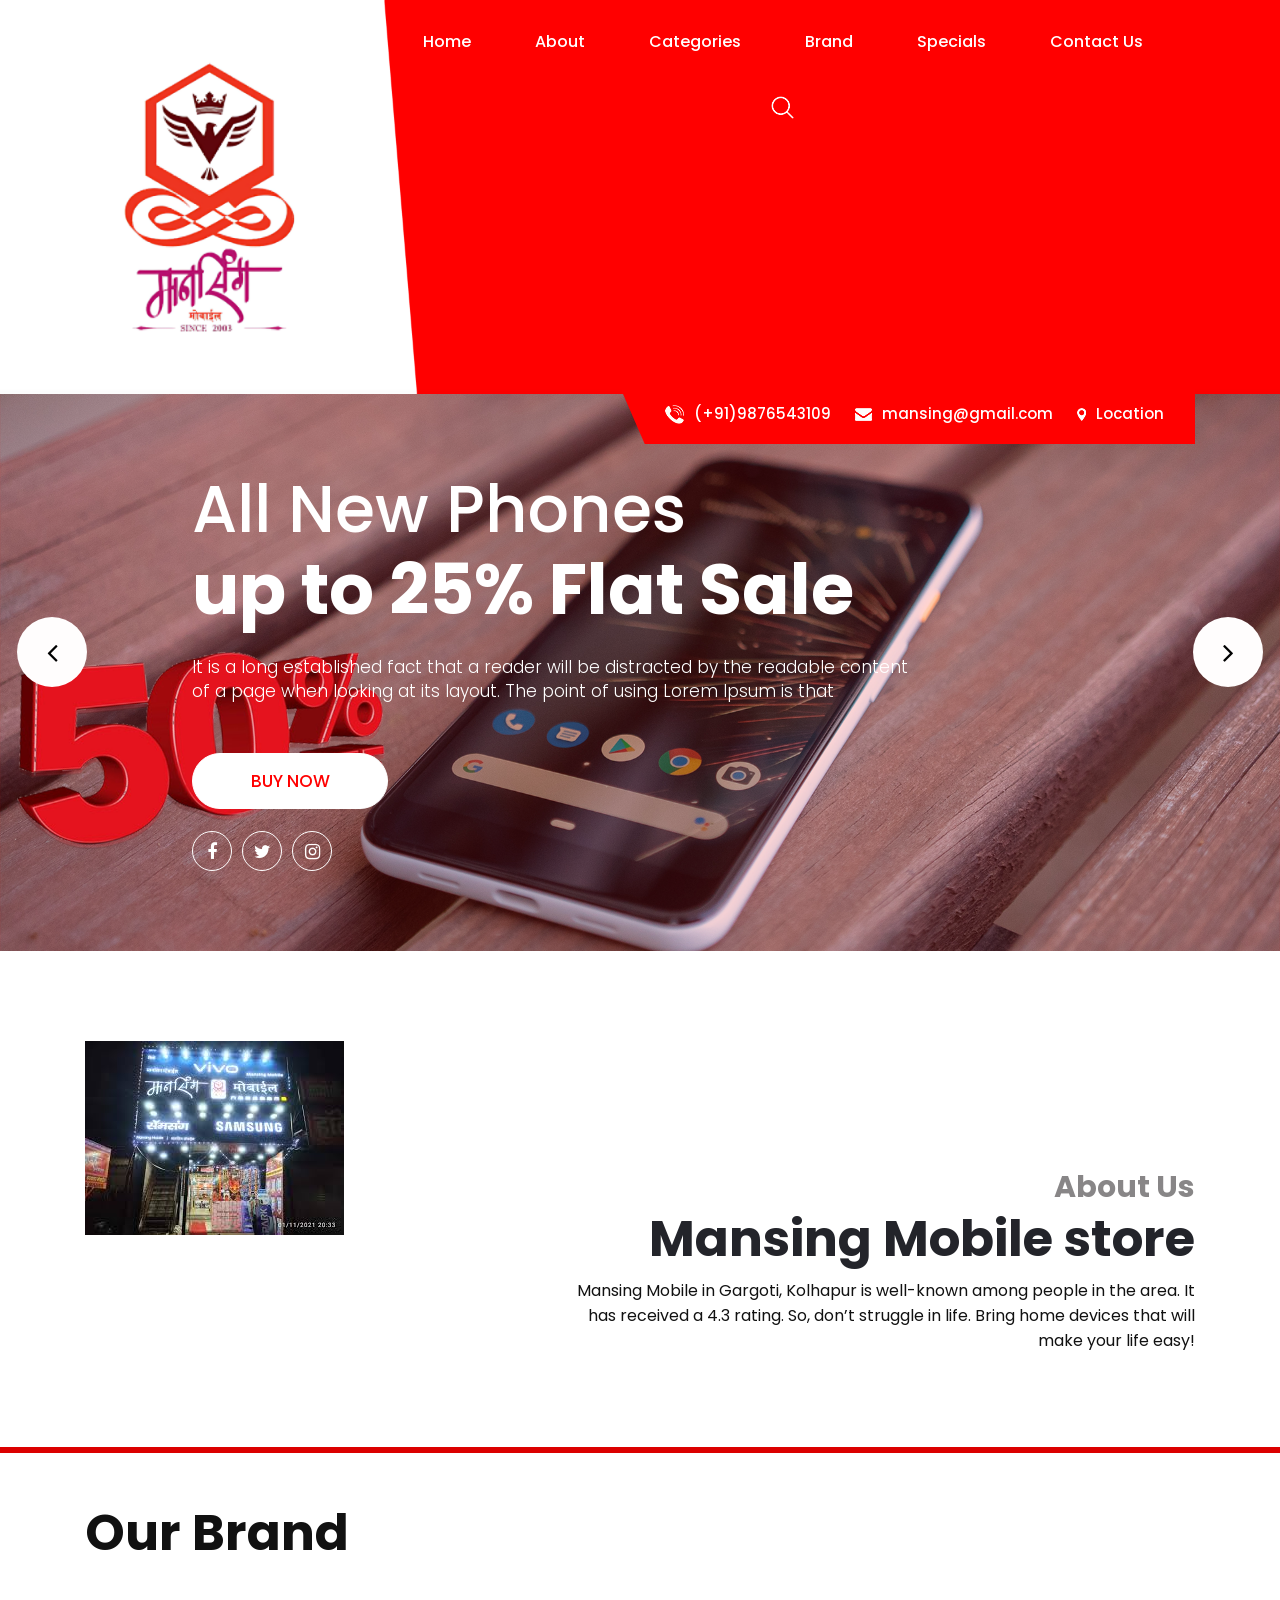
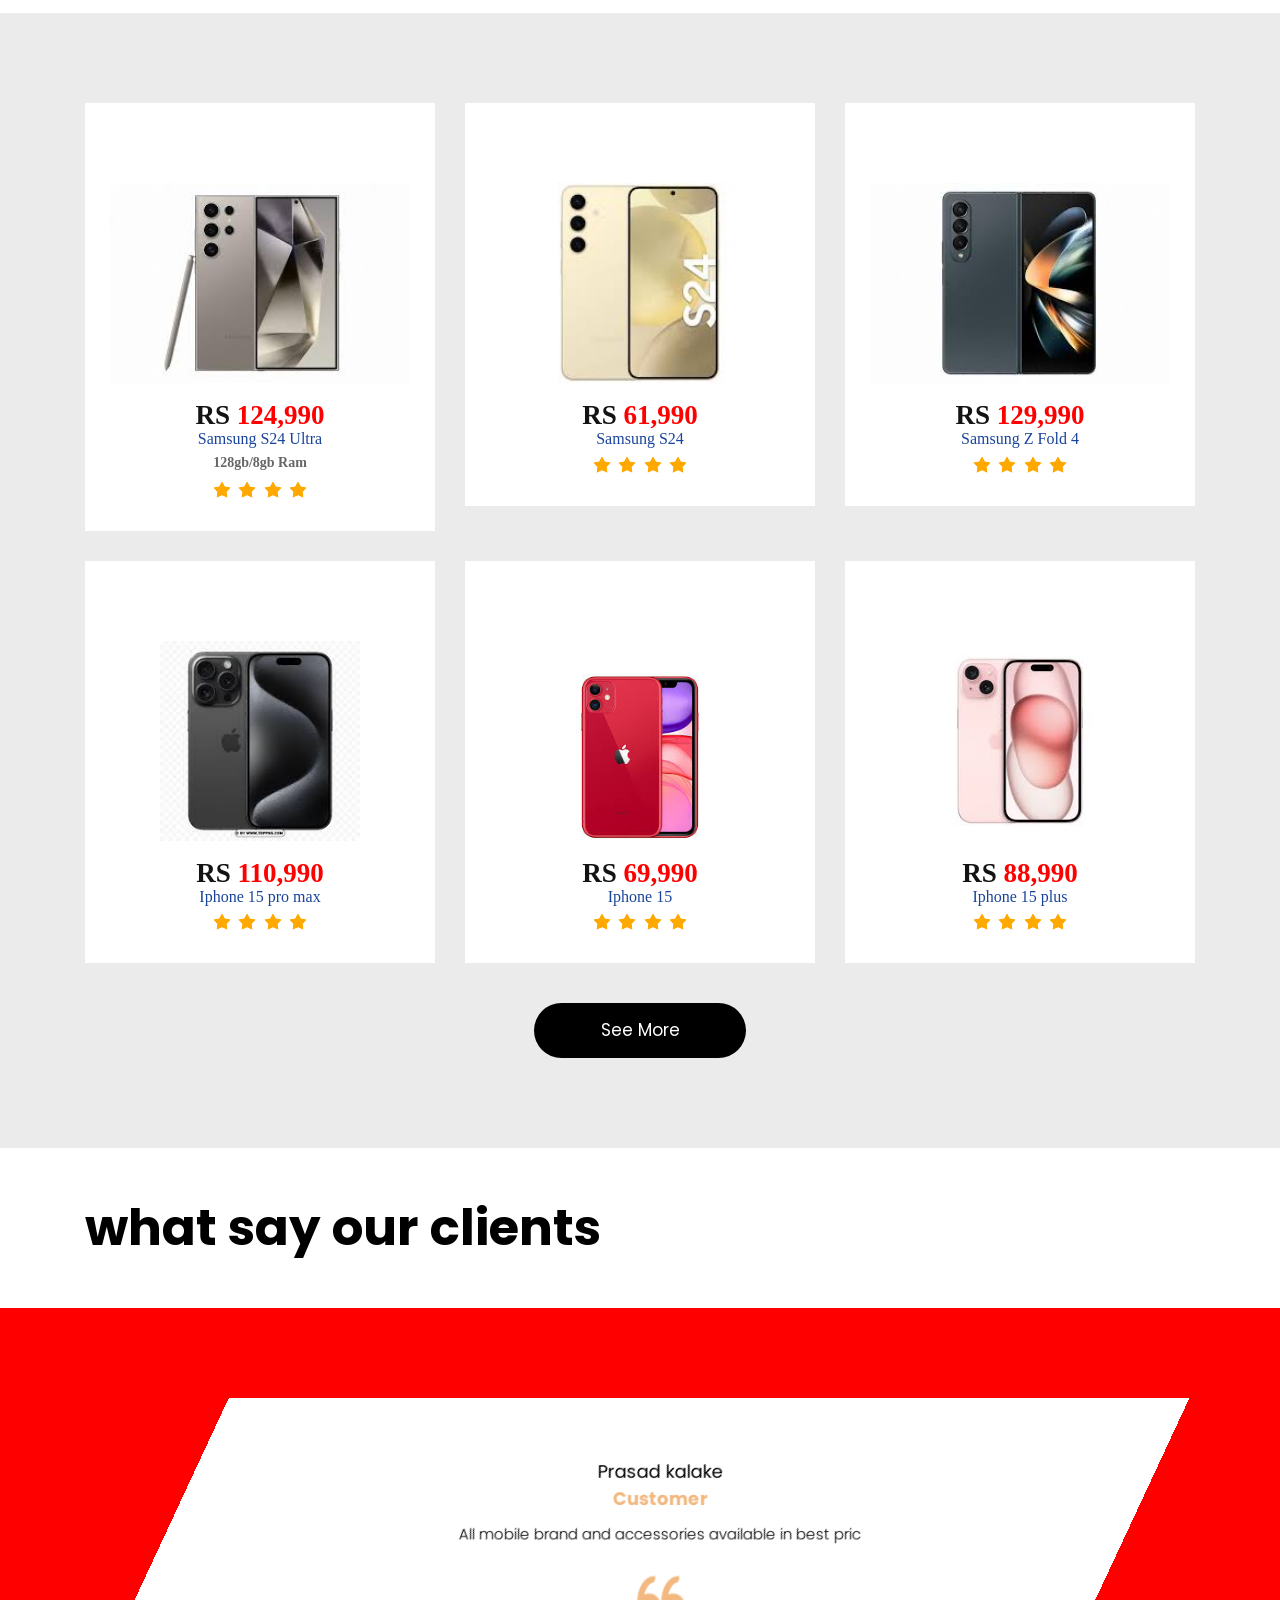
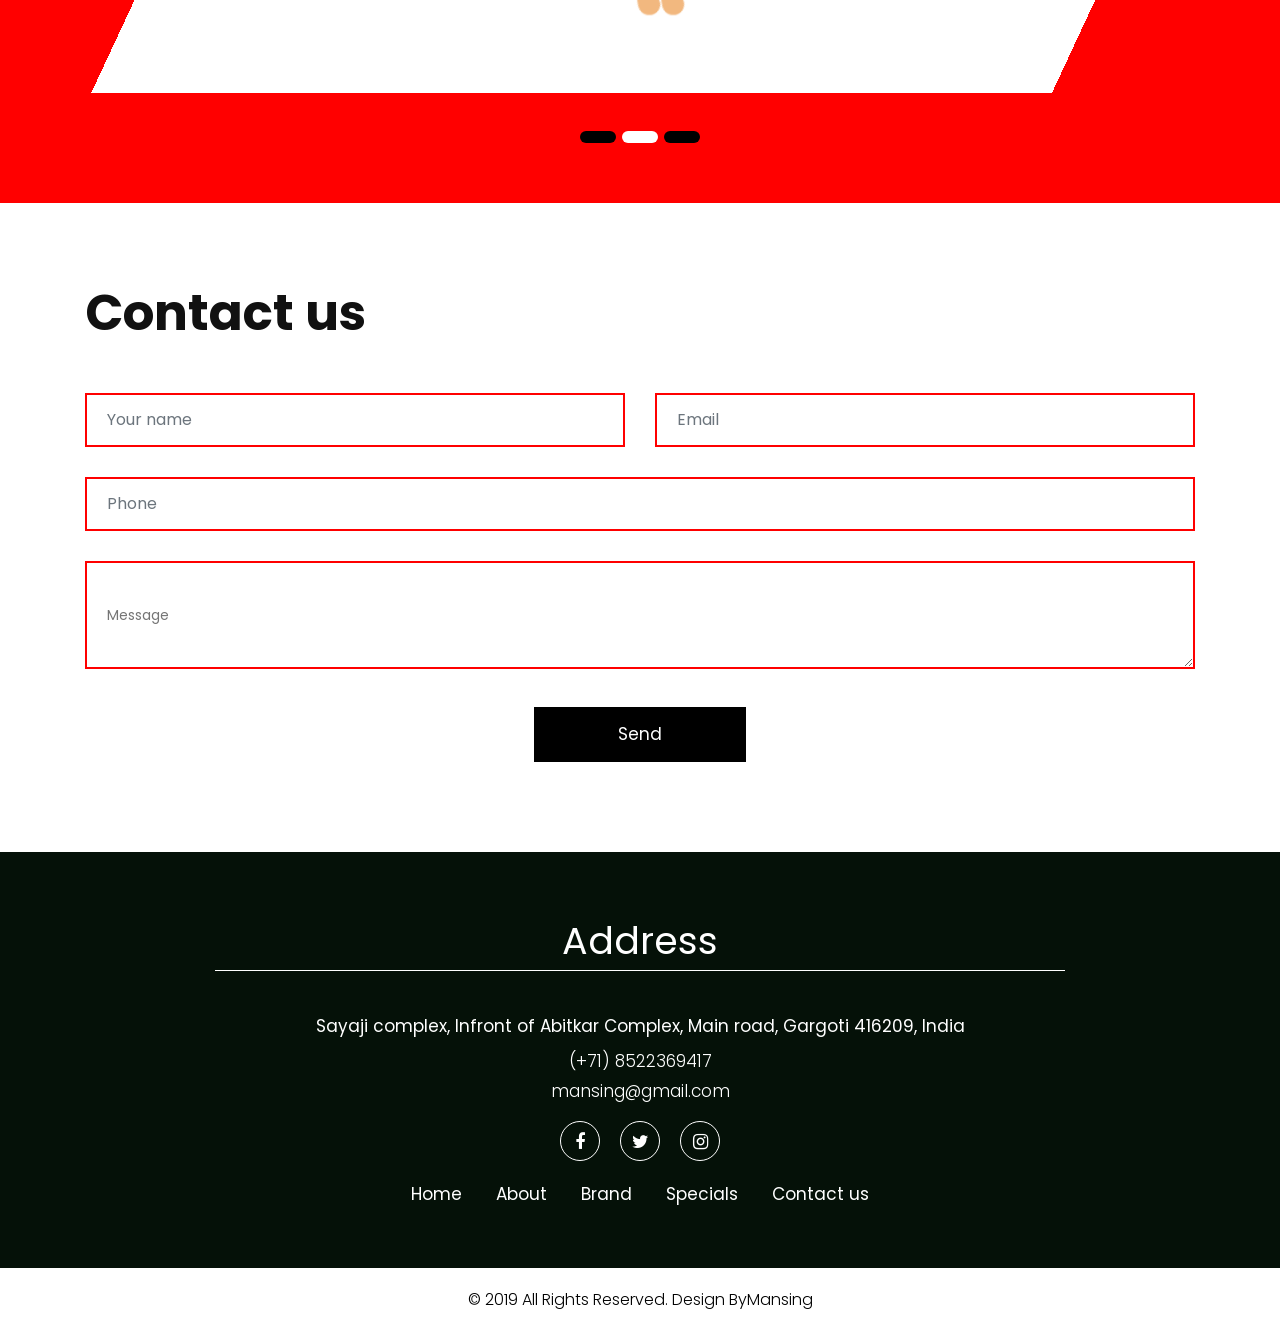
==== commit 18cb0a16: "Update index.html" ====
--- a/index.html
+++ b/index.html
@@ -178,7 +178,7 @@
                 <div class="col-xl-7 col-lg-7 col-md-7 co-sm-l2">
                     <div class="about_box">
                         <h3>About Us</h3>
-                        <span>Mansing Mobile Shop</span>
+                        <span>Mansing Mobile store</span>
                         <p>
                         
                         <h4> Mansing Mobile in Gargoti, Kolhapur is well-known among people in the area. It has received a 4.3 rating. So, don’t struggle in life. Bring home devices that will make your life easy!</h4> </p>
@@ -471,4 +471,4 @@
     </script>
 </body>
 
-</html>+</html>
